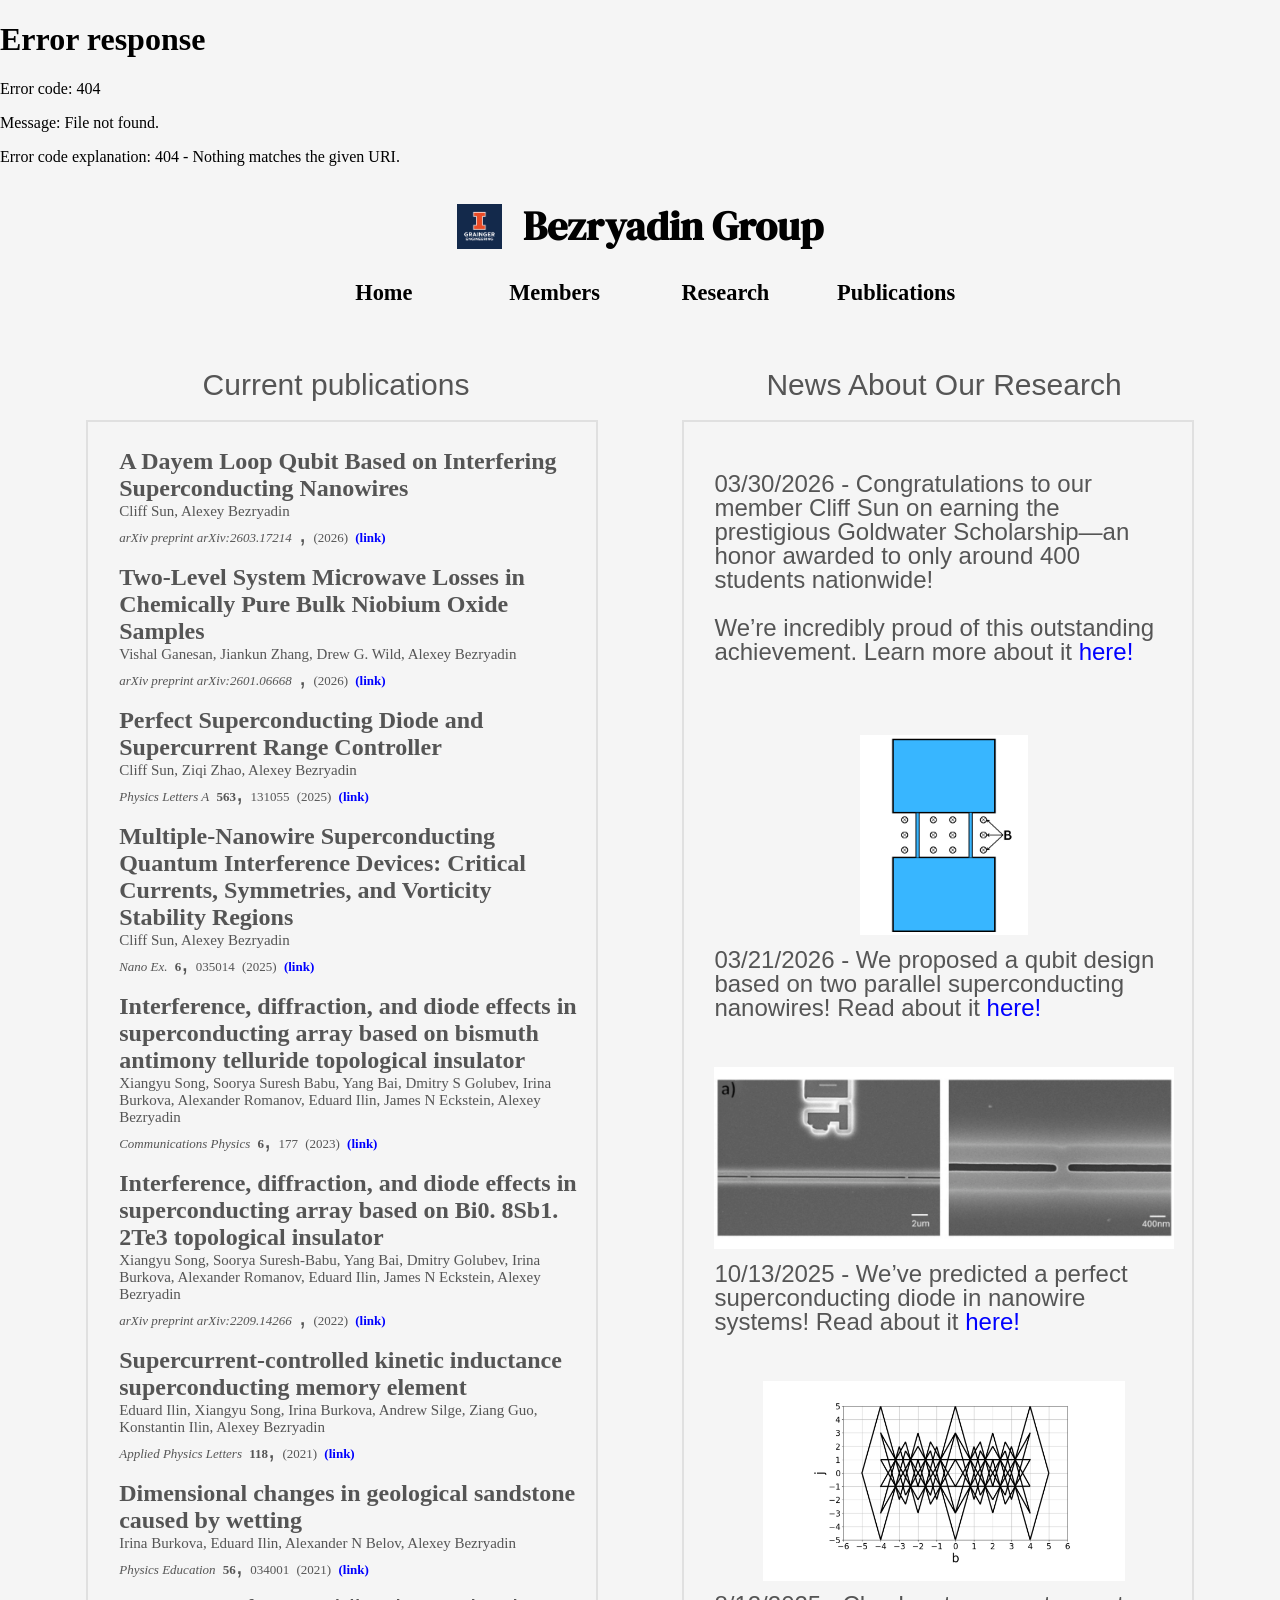
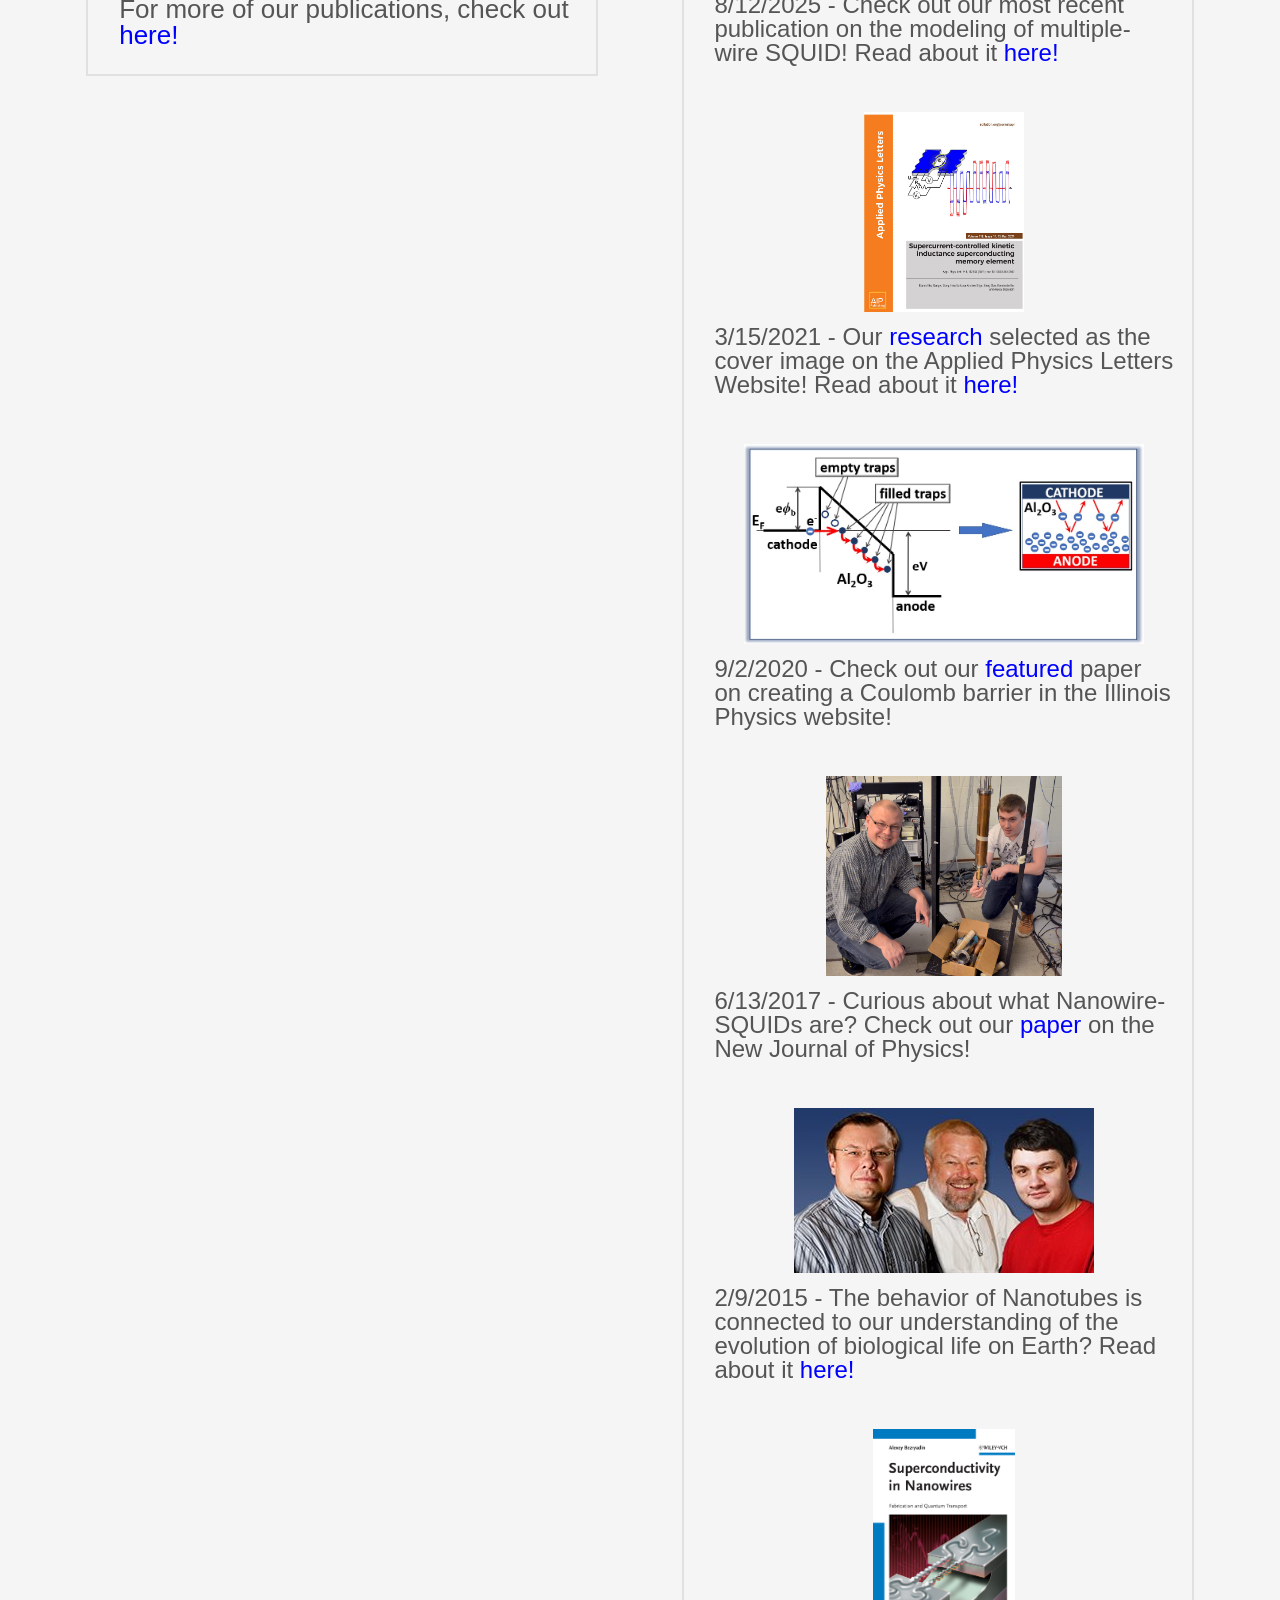
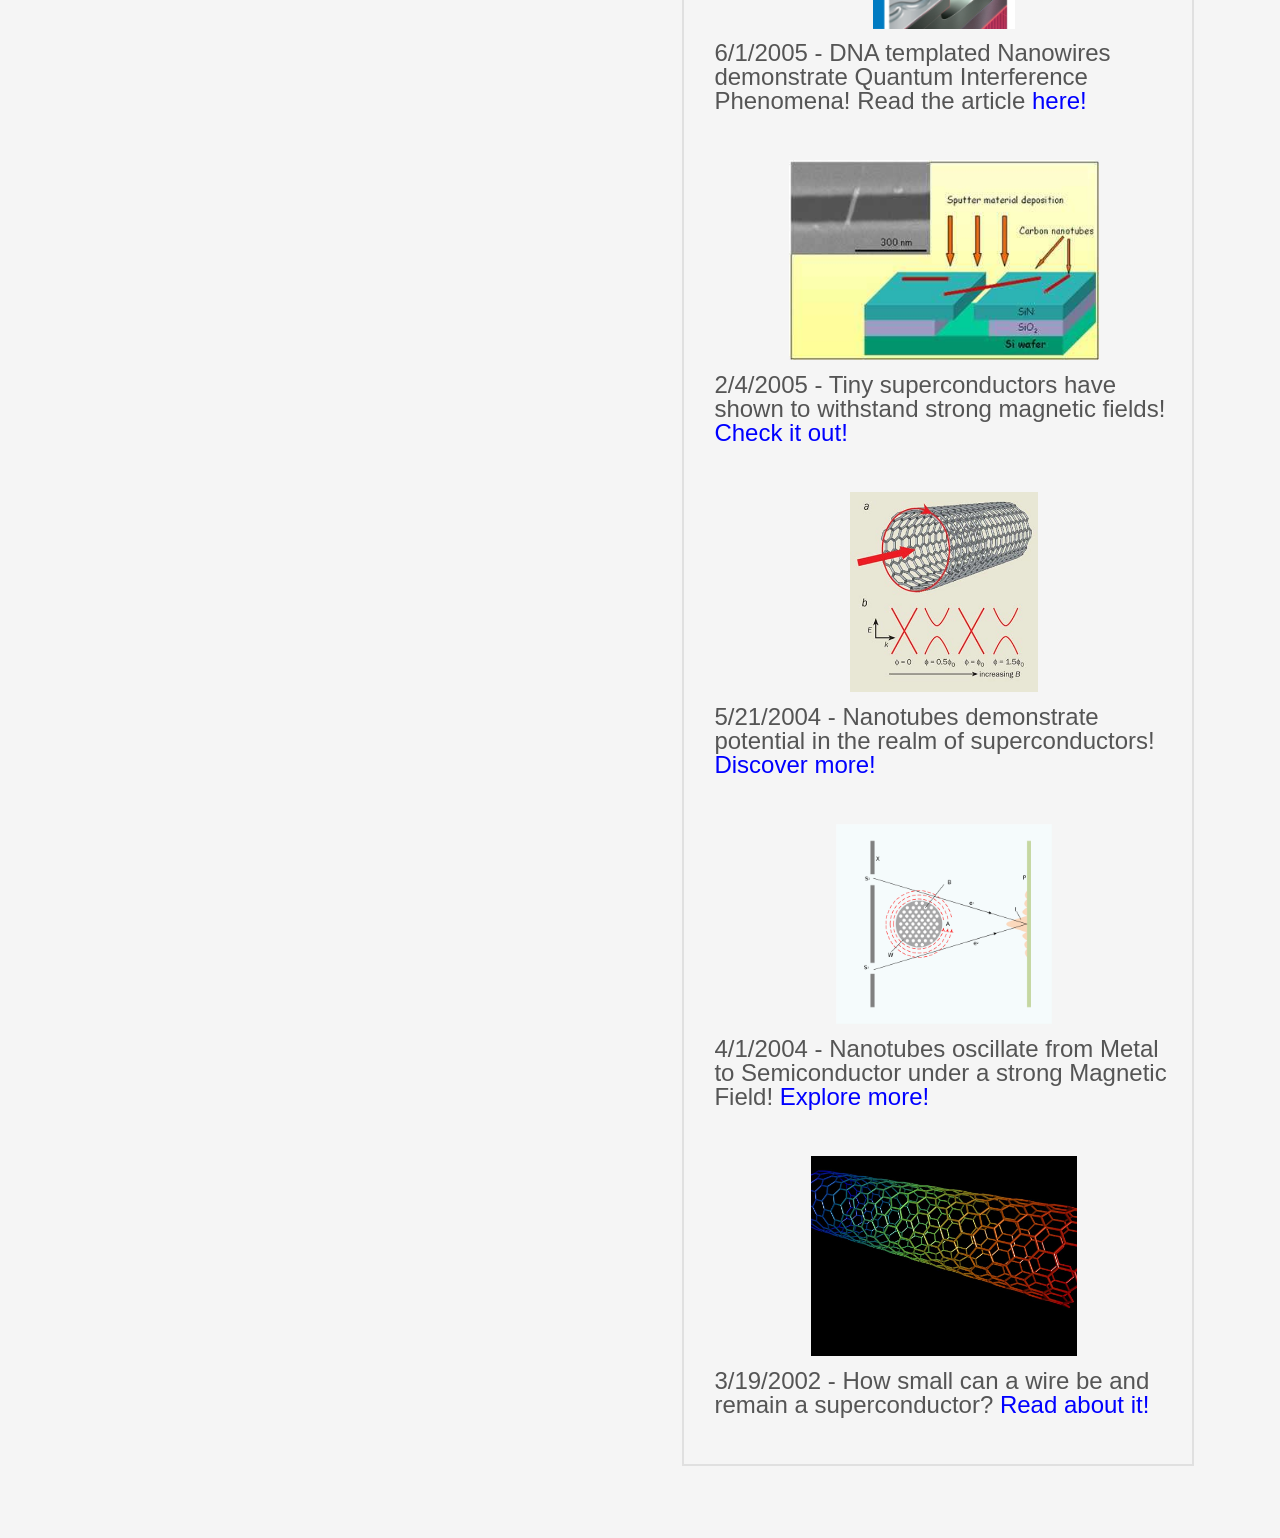
==== research.html @ f78a2c0a "Add files via upload" ====
<div id="head-include"></div>
<script>
  fetch('head.html')
    .then(res => res.text())
    .then(html => {
      document.getElementById('head-include').innerHTML = html;
    })
    .catch(err => console.error('Failed to load head.html:', err));
</script>

<body>
    <div id="header-include"></div>
	<div id="navigator-include"></div>
	<script>
		  function includeHTML(id, file) {
			fetch(file)
			  .then(res => res.text())
			  .then(html => {
				document.getElementById(id).innerHTML = html;
			  })
			  .catch(err => console.error(`Failed to load ${file}:`, err));
		  }

		  includeHTML('header-include', 'header.html');
		  includeHTML('navigator-include', 'navigator.html');
		</script>
        <div class="research">
            <div class="research-left">
                <div class="curr-research-title">Current publications</div>
                <div class="research-left-cont">
                    <ul>
						<li>
							<span class="title">A Dayem Loop Qubit Based on Interfering Superconducting Nanowires</span>
							<span class="author">Cliff Sun, Alexey Bezryadin</span>
							<span class="journal">arXiv preprint arXiv:2603.17214</span>
							<span class="vol"></span>,
							<span class="page"></span>
							<span class="year">(2026)</span>
							<span class="publink"><a href="https://arxiv.org/abs/2603.17214" target="_blank">(link)</a></span>
						</li>
						
						<li>
							<span class="title">Two-Level System Microwave Losses in Chemically Pure Bulk Niobium Oxide Samples</span>
							<span class="author">Vishal Ganesan, Jiankun Zhang, Drew G. Wild, Alexey Bezryadin</span>
							<span class="journal">arXiv preprint arXiv:2601.06668</span>
							<span class="vol"></span>,
							<span class="page"></span>
							<span class="year">(2026)</span>
							<span class="publink"><a href="https://arxiv.org/abs/2601.06668" target="_blank">(link)</a></span>
						</li>
						
						<li>
							<span class="title">Perfect Superconducting Diode and Supercurrent Range Controller</span>
							<span class="author">Cliff Sun, Ziqi Zhao, Alexey Bezryadin</span>
							<span class="journal">Physics Letters A</span>
							<span class="vol">563</span>,
							<span class="page">131055</span>
							<span class="year">(2025)</span>
							<span class="publink"><a href="https://doi.org/10.1016/j.physleta.2025.131055" target="_blank">(link)</a></span>
						</li>
						
						<li>
							<span class="title">Multiple-Nanowire Superconducting Quantum Interference Devices:
								Critical Currents, Symmetries, and Vorticity Stability Regions</span>
							<span class="author">Cliff Sun, Alexey Bezryadin</span>
							<span class="journal">Nano Ex.</span>
							<span class="vol">6</span>,
							<span class="page">035014</span>
							<span class="year">(2025)</span>
							<span class="publink"><a href="https://iopscience.iop.org/article/10.1088/2632-959X/adfe5c" target="_blank">(link)</a></span>
						</li>
						
                        <li>
                            <span class="title">Interference, diffraction, and diode effects in superconducting array based on
                                bismuth antimony telluride topological insulator</span>
                            <span class="author">Xiangyu Song, Soorya Suresh Babu, Yang Bai, Dmitry S Golubev, Irina Burkova,
                                Alexander Romanov, Eduard Ilin, James N Eckstein, Alexey Bezryadin</span>
                            <span class="journal">Communications Physics</span>
                            <span class="vol">6</span>,
                            <span class="page">177</span>
                            <span class="year">(2023)</span>
                            <span class="publink"><a href="https://www.nature.com/articles/s42005-023-01288-9"
                                    target="_blank">(link)</a></span>
                        </li>
        
                        <li>
                            <span class="title">Interference, diffraction, and diode effects in superconducting array based on
                                Bi0. 8Sb1. 2Te3 topological insulator</span>
                            <span class="author">Xiangyu Song, Soorya Suresh-Babu, Yang Bai, Dmitry Golubev, Irina Burkova,
                                Alexander Romanov, Eduard Ilin, James N Eckstein, Alexey Bezryadin</span>
                            <span class="journal">arXiv preprint arXiv:2209.14266</span>
                            <span class="vol"></span>,
                            <span class="page"></span>
                            <span class="year">(2022)</span>
                            <span class="publink"><a href="https://arxiv.org/abs/2209.14266" target="_blank">(link)</a></span>
                        </li>
        
                        <li>
                            <span class="title">
                                Supercurrent-controlled kinetic inductance superconducting memory element</span>
                            <span class="author">Eduard Ilin, Xiangyu Song, Irina Burkova, Andrew Silge, Ziang Guo, Konstantin
                                Ilin, Alexey Bezryadin</span>
                            <span class="journal">
                                Applied Physics Letters</span>
                            <span class="vol">118</span>,
                            <span class="page"></span>
                            <span class="year">(2021)</span>
                            <span class="publink"><a href="https://pubs.aip.org/aip/apl/article/118/11/112603/39528"
                                    target="_blank">(link)</a></span>
                        </li>
                        <li>
                            <span class="title">
        
                                Dimensional changes in geological sandstone caused by wetting</span>
                            <span class="author">Irina Burkova, Eduard Ilin, Alexander N Belov, Alexey Bezryadin</span>
                            <span class="journal">
                                Physics Education</span>
                            <span class="vol">56</span>,
                            <span class="page">034001</span>
                            <span class="year">(2021)</span>
                            <span class="publink"><a href="https://iopscience.iop.org/article/10.1088/1361-6552/abdea0/meta"
                                    target="_blank">(link)</a></span>
                        </li>
                        <li>
                            For more of our publications, check out <a href="https://research.physics.illinois.edu/bezryadin/publication.html">here!</a>
                        </li>
                    </ul>
                    </ul>
                </div>
            </div>
            <div class="research-right">
                <div class="news-title">News About Our Research</div>
                <div class="research-right-cont">
                    <ul class="announcements">
						<li>
                            <div class="announcement-text-cont">
							<p>03/30/2026 - Congratulations to our member Cliff Sun on earning the prestigious Goldwater Scholarship—an honor awarded to only around 400 students nationwide! 
							<p>We’re incredibly proud of this outstanding achievement. Learn more about it <a
                                    href="https://goldwaterscholarship.gov/">here!</a>
                            </div>
                        </li>
						
						<li>
                            <div class="announcement-image-cont">
                                <a
                                    href="https://arxiv.org/abs/2603.17214">
                                    <img class="announcement-image" src="pictures/dayem-loop-qubit.png">
                                </a>
                            </div>

                            <div class="announcement-text-cont">03/21/2026 - We proposed a qubit design based on two parallel superconducting nanowires! Read about it <a
                                    href="https://arxiv.org/abs/2603.17214">here!</a>
                            </div>
                        </li>
						
						<li>
                            <div class="announcement-image-cont">
                                <a
                                    href="https://doi.org/10.1016/j.physleta.2025.131055">
                                    <img class="announcement-image" src="pictures/Superconducting 2-nanowire.png">
                                </a>
                            </div>

                            <div class="announcement-text-cont">10/13/2025 - We’ve predicted a perfect superconducting diode in nanowire systems! Read about it <a
                                    href="https://doi.org/10.1016/j.physleta.2025.131055">here!</a>
                            </div>
                        </li>
						
						<li>
                            <div class="announcement-image-cont">
                                <a
                                    href="https://iopscience.iop.org/article/10.1088/2632-959X/adfe5c">
                                    <img class="announcement-image" src="pictures/VSR for a five-wire device.png">
                                </a>
                            </div>

                            <div class="announcement-text-cont">8/12/2025 - Check out our most recent publication on the modeling of multiple-wire SQUID! Read about it <a
                                    href="https://iopscience.iop.org/article/10.1088/2632-959X/adfe5c">here!</a>
                            </div>
                        </li>

                        <li>
                            <div class="announcement-image-cont">
                                <a
                                    href="https://pubs.aip.org/aip/apl/article/118/11/112603/39528/Supercurrent-controlled-kinetic-inductance">
                                    <img class="announcement-image" src="pictures/APL-Physics-Cover.jpg">
                                </a>
                            </div>

                            <div class="announcement-text-cont">3/15/2021 - Our <a
                                    href="https://pubs.aip.org/aip/apl/article/118/11/112603/39528/Supercurrent-controlled-kinetic-inductance"
                                    target="_blank">research</a>
                                selected as the cover image on the Applied Physics Letters Website! Read about it <a
                                    href="https://physics.illinois.edu/research/highlights/35028">here!</a>
                            </div>
                        </li>

                        <li>
                            <div class="announcement-image-cont">
                                <a href="https://pubs.rsc.org/en/content/articlelanding/2020/nr/d0nr04660d/unauth">
                                    <img class="announcement-image" src="pictures/Coulomb-Image.jpg">
                                </a>
                            </div>
                            <div class="announcement-text-cont">
                                9/2/2020 - Check out our <a
                                    href="https://physics.illinois.edu/research/highlights/35027"
                                    target="_blank">featured</a> paper on creating a Coulomb barrier in the Illinois
                                Physics website!
                            </div>
                        </li>
                        <li>
                            <div class="announcement-image-cont">
                                <a href="https://iopscience.iop.org/article/10.1088/1367-2630/aa7331/pdf">
                                    <img class="announcement-image" src="pictures/Alexey-Murphy-Pic.jpg">
                                </a>
                            </div>
                            <div class="announcement-text-cont">
                                6/13/2017 - Curious about what Nanowire-SQUIDs are? Check out our
                                <a href="https://iopscience.iop.org/article/10.1088/1367-2630/aa7331" target="_blank">paper</a>
                                on the New Journal of Physics!
                            </div>
                        </li>
                        <li>
                            <div class="announcement-image-cont">
                                <a href="https://physics.illinois.edu/news/34505">
                                    <img class="announcement-image" src="pictures/nanotubes wiggle story.jpg">
                                </a>
                            </div>
                            <div class="announcement-text-cont">
                                2/9/2015 - The behavior of Nanotubes is connected to our understanding of the evolution of biological life on Earth? Read about it <a href="https://physics.illinois.edu/news/34505" target="_blank">here!</a>
                            </div>
                        </li>
                        <li>
                            <div class="announcement-image-cont">
                                <a href="https://www.science.org/doi/abs/10.1126/science.1111307?HITS=10&hits=10&FIRSTINDEX=0&searchid=1142123540911_8860&journalcode=sci&RESULTFORMAT=&maxtoshow=&fulltext=pekker">
                                    <img class="announcement-image" src="pictures/DNA-SQUID.png">
                                </a>
                            </div>
                            <div class="announcement-text-cont">
                                6/1/2005 - DNA templated Nanowires demonstrate Quantum Interference Phenomena! Read the article <a href="https://physics.illinois.edu/news/34227">here!</a>
                            </div>
                        </li>
                        <li>
                            <div class="announcement-image-cont">
                                <a href="https://journals.aps.org/prl/abstract/10.1103/PhysRevLett.94.017004">
                                    <img class="announcement-image" src="pictures/tiny-superconductors-withstand-magnetic-field.jpg">
                                </a>
                            </div>
                            <div class="announcement-text-cont">
                                2/4/2005 - Tiny superconductors have shown to withstand strong magnetic fields! <a href="https://phys.org/news/2005-02-tiny-superconductors-stronger-magnetic-fields.html">Check it out!</a>
                            </div>
                        </li>
                        <li>
                            <div class="announcement-image-cont">
                                <a href="https://physicsworld.com/a/nanotubes-switch-back-and-forth/">
                                    <img class="announcement-image" src="pictures/nanotubes-switch-back-and-forth.jpg">
                                </a>
                            </div>
                            <div class="announcement-text-cont">
                                5/21/2004 - Nanotubes demonstrate potential in the realm of superconductors! <a href="https://physicsworld.com/a/nanotubes-switch-back-and-forth/">Discover more!</a>
                            </div>
                        </li>
                        <li>
                            <div class="announcement-image-cont">
                                <a href="https://www.science.org/doi/abs/10.1126/science.1096647">
                                    <img class="announcement-image" src="pictures/Aharonov-Bohm effect.png">
                                </a>
                            </div>
                            <div class="announcement-text-cont">
                                4/1/2004 - Nanotubes oscillate from Metal to Semiconductor under a strong Magnetic Field! <a href="https://physics.illinois.edu/news/34228">Explore more!</a>
                            </div>
                        </li>
                        <li>
                            <div class="announcement-image-cont">
                                <a href="https://unisci.com/stories/20021/0319024.htm">
                                    <img class="announcement-image" src="pictures/nanowires.jpg">
                                </a>
                            </div>
                            <div class="announcement-text-cont">
                                3/19/2002 - How small can a wire be and remain a superconductor? <a href="https://unisci.com/stories/20021/0319024.htm">Read about it!</a>
                            </div>
                        </li>
                    </ul>
                    <!-- <ul>
                
                        <li>
                            3/19/2002 - How small can a wire be and remain a superconductor? <a href="https://unisci.com/stories/20021/0319024.htm">Read about it!</a>
                        </li>
                    </ul> -->
                </div>
            </div>
        </div>
</body>
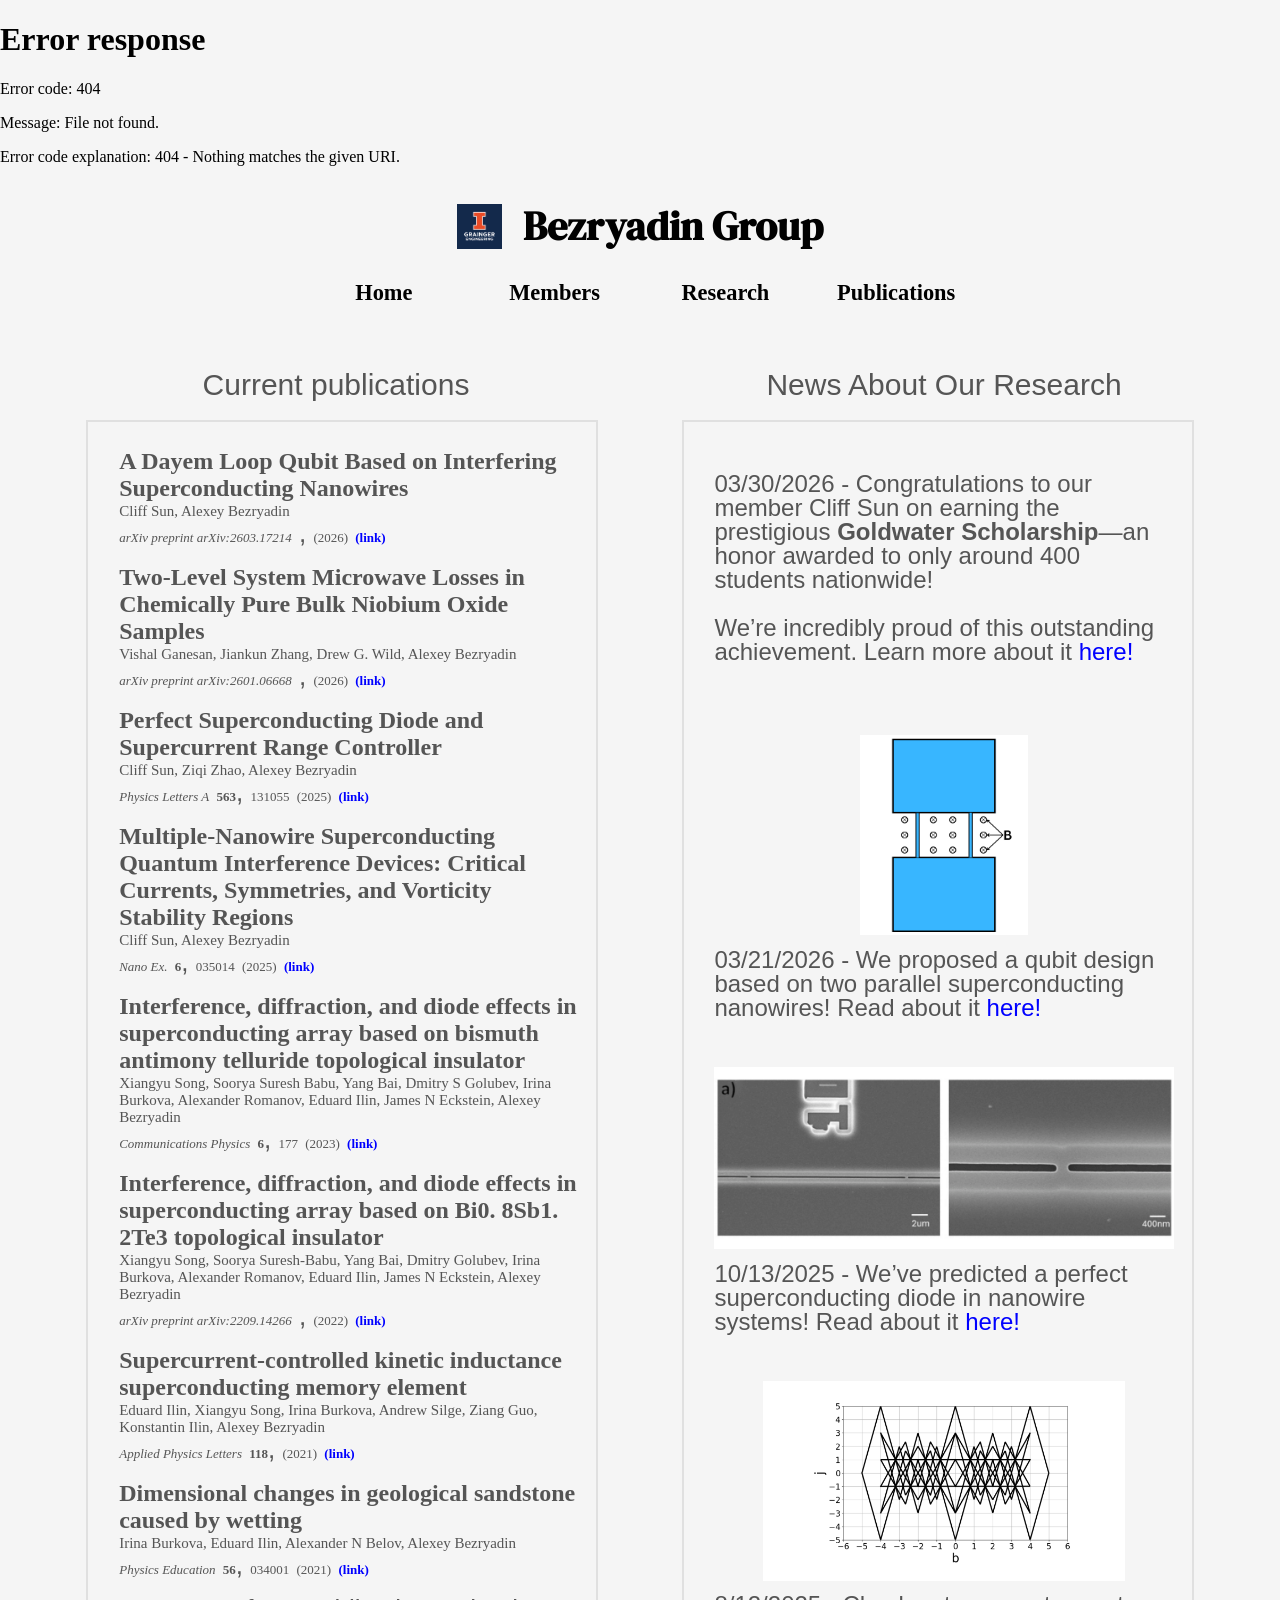
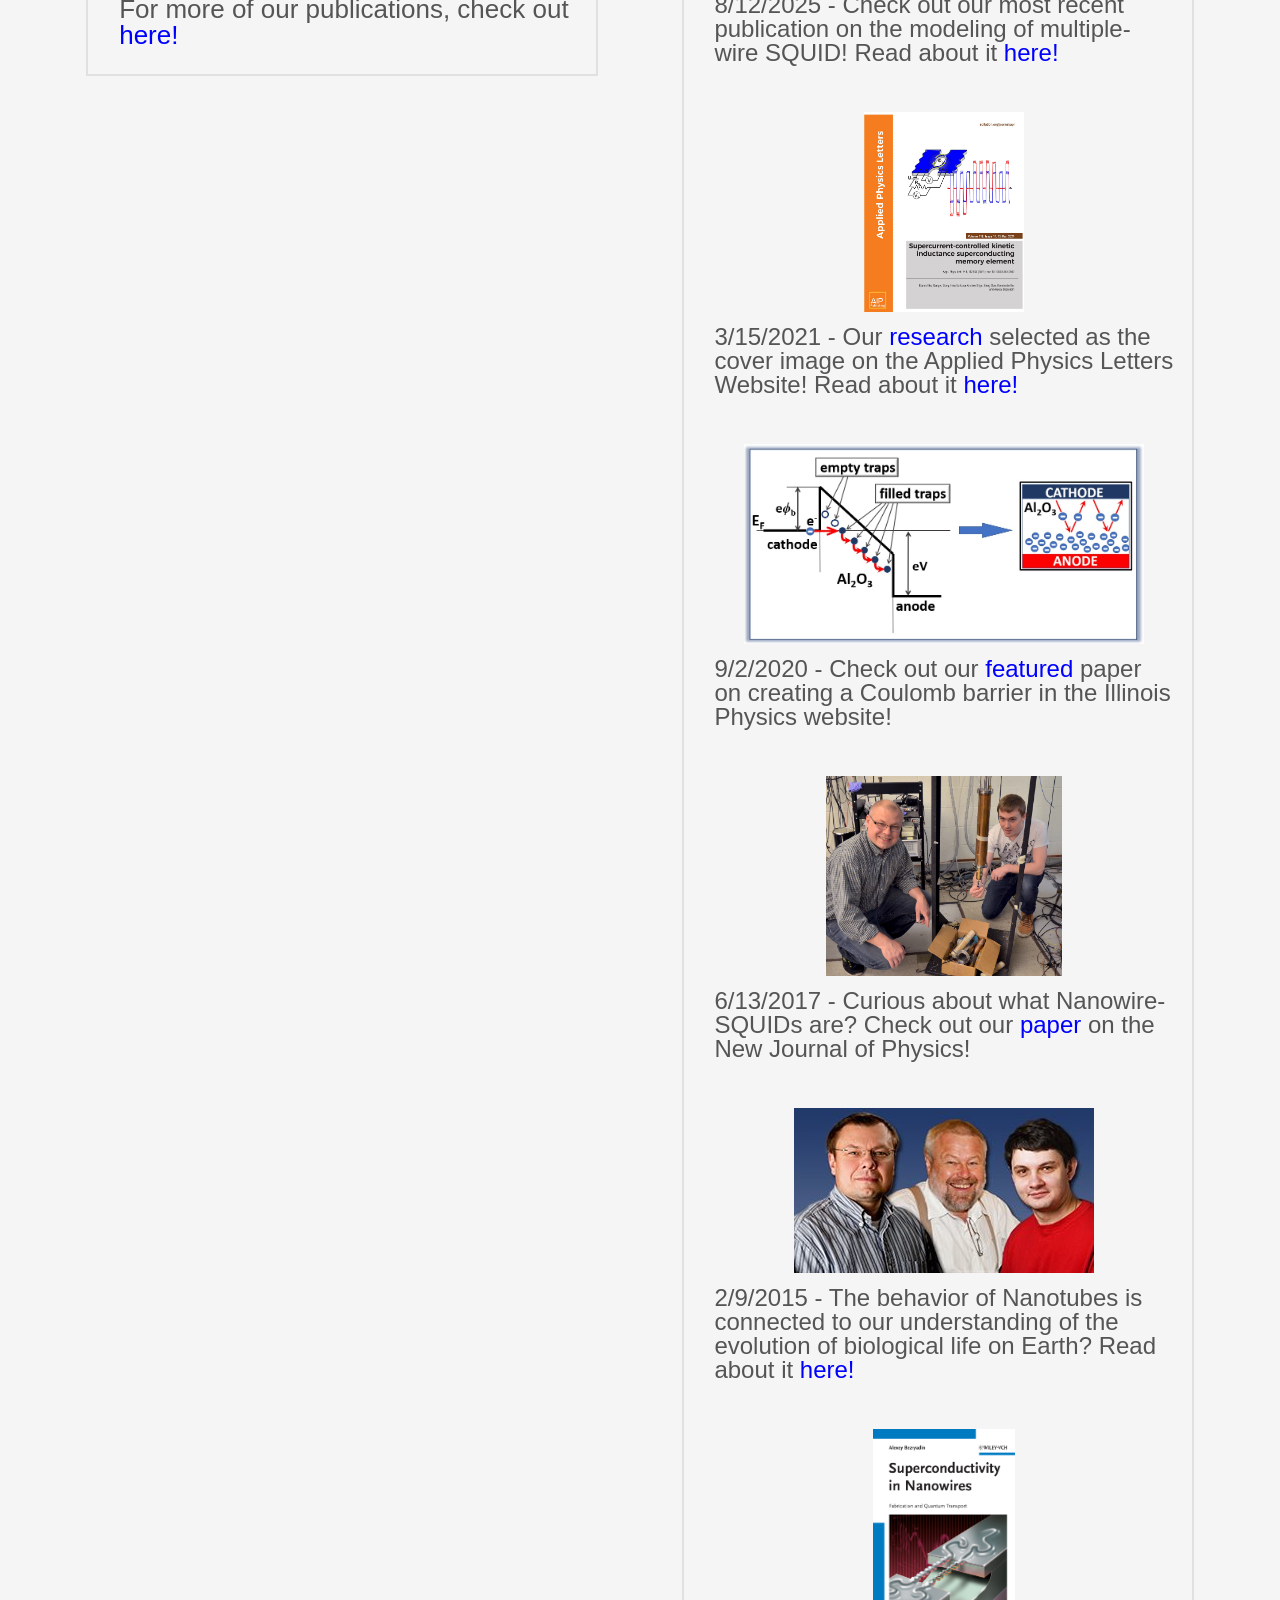
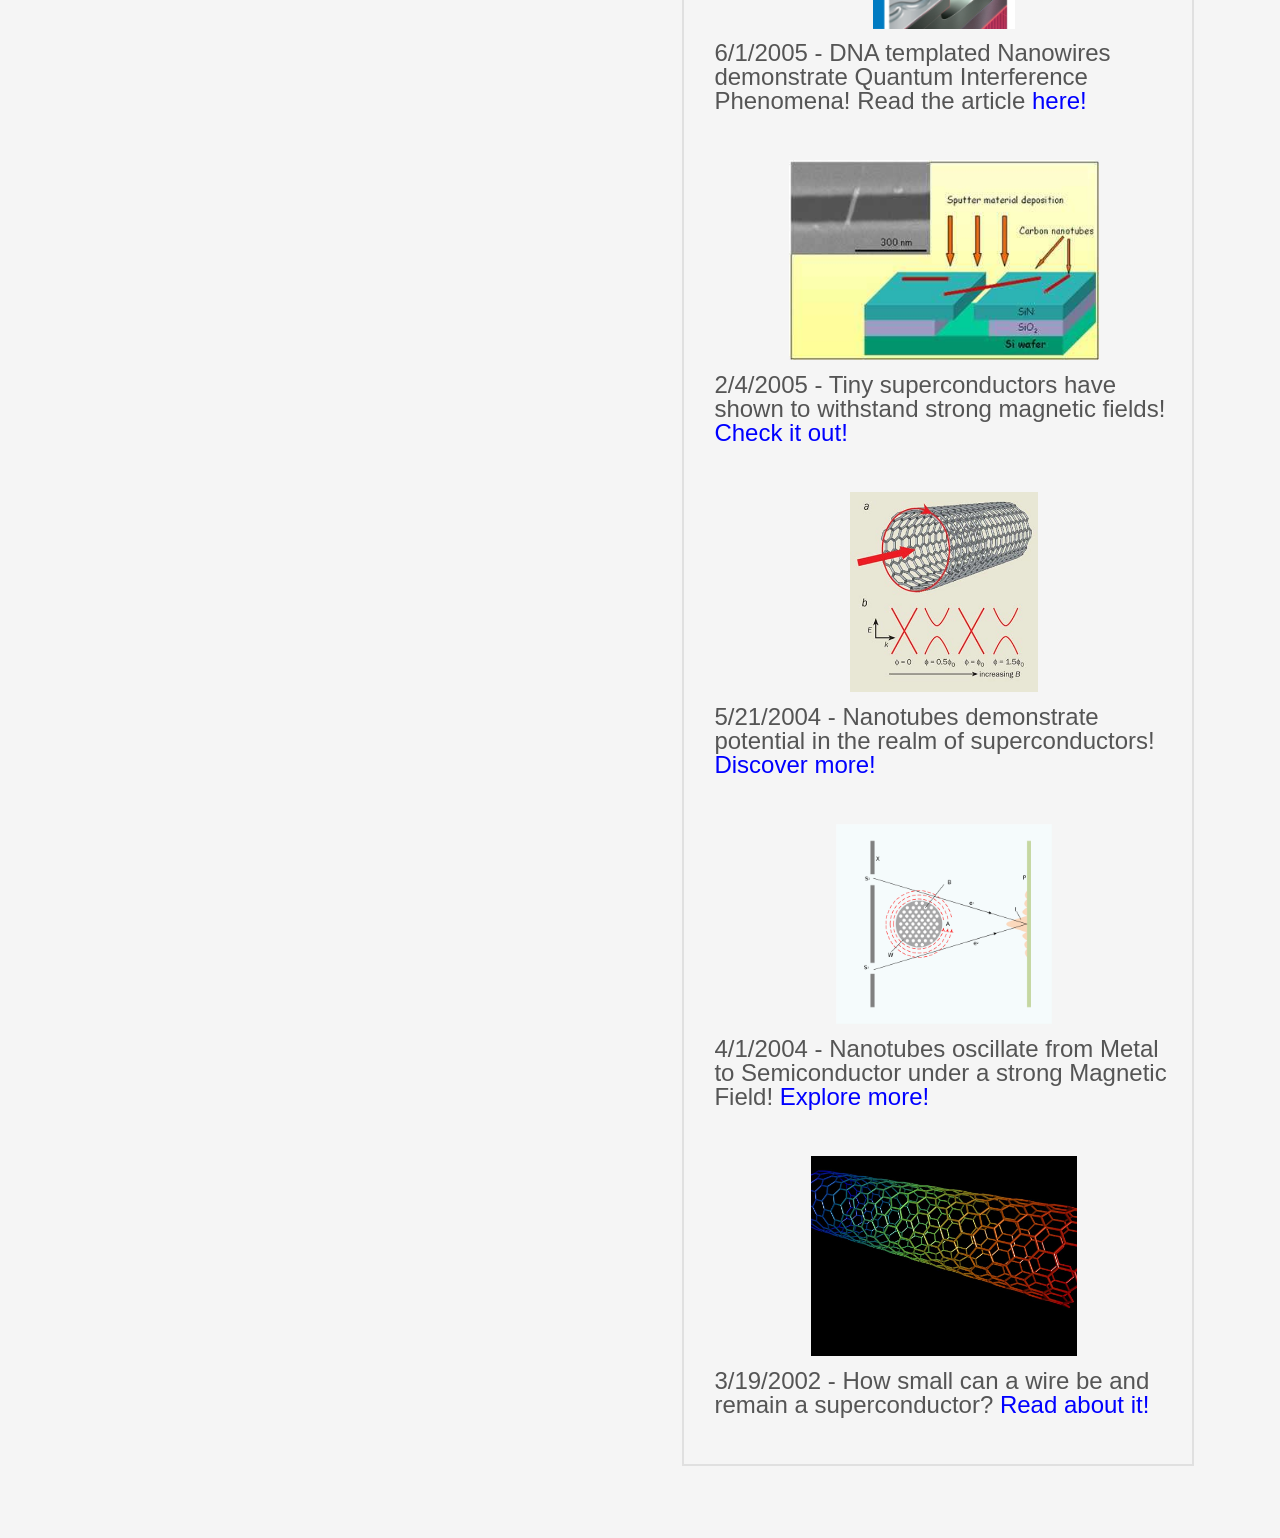
==== commit 93b9676c: "Add files via upload" ====
--- a/research.html
+++ b/research.html
@@ -135,7 +135,7 @@
                     <ul class="announcements">
 						<li>
                             <div class="announcement-text-cont">
-							<p>03/30/2026 - Congratulations to our member Cliff Sun on earning the prestigious Goldwater Scholarship—an honor awarded to only around 400 students nationwide! 
+							<p>03/30/2026 - Congratulations to our member Cliff Sun on earning the prestigious <b>Goldwater Scholarship</b>—an honor awarded to only around 400 students nationwide! 
 							<p>We’re incredibly proud of this outstanding achievement. Learn more about it <a
                                     href="https://goldwaterscholarship.gov/">here!</a>
                             </div>
